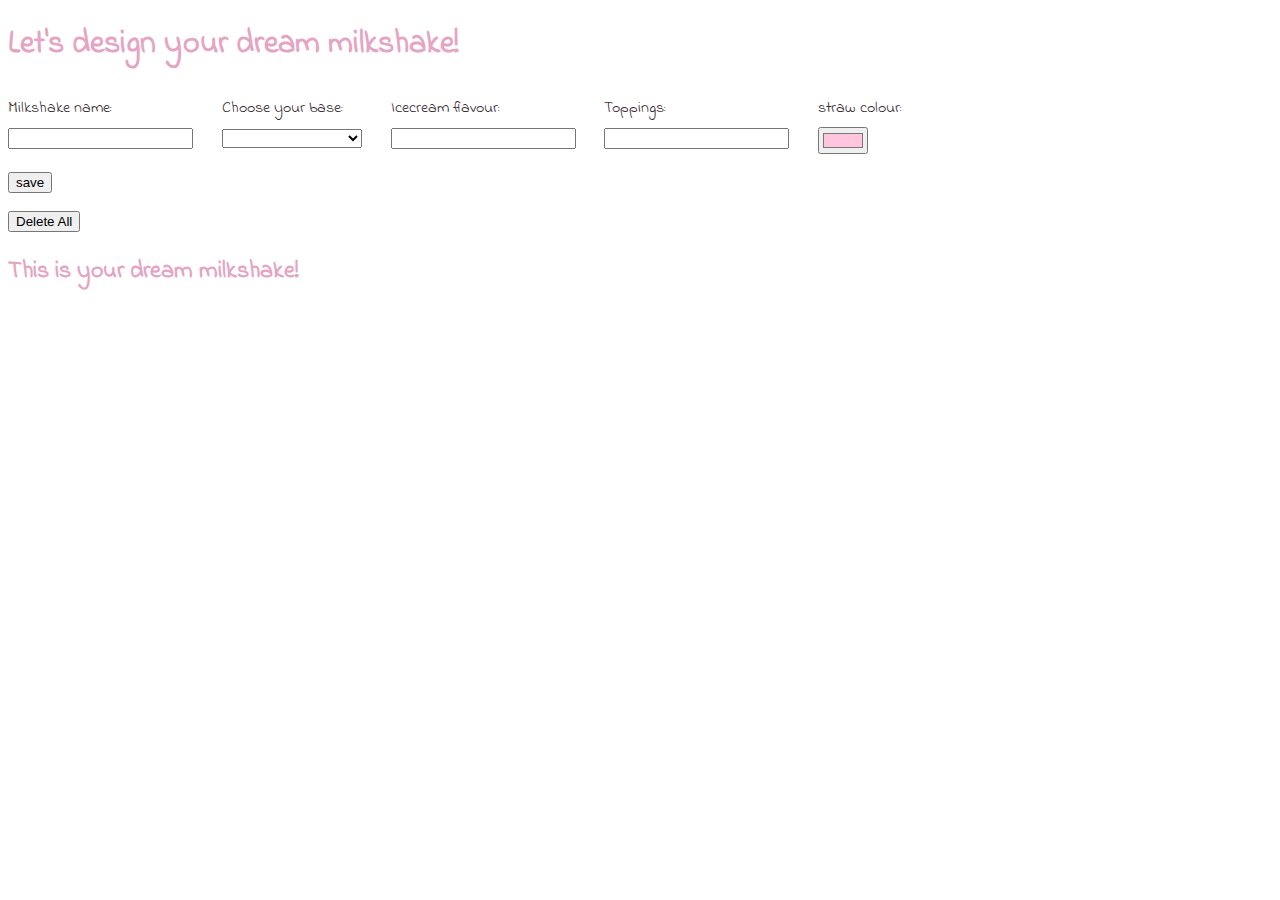
==== index.html @ 0dd5b694 "set up the form" ====
<!DOCTYPE html>
<html lang="en" dir="ltr">
  <head>
    <meta charset="utf-8">
    <title>Dream Milkshake</title>
    <link rel="stylesheet" type="text/css" media="screen" href="css/style.css" />
    <link href="https://fonts.googleapis.com/css?family=Indie+Flower&display=swap" rel="stylesheet">
    <script src="js/app.js"></script>
  </head>
  <body>
    <h1>Let's design your dream milkshake!</h1>
    <form id="form">
      <div id="form-wrapper">
        <div class="form-item">
          <label for="name" class="primary">Milkshake name</label>
          <input type="text" id="name" required/>
        </div>

        <div class="form-item">
          <label for="base" class="primary">Choose your base</label>
          <select id="base">
            <option value="" disabled selected></option>
            <option value="Whole Milk">Whole Milk</option>
            <option value="Semi Skimmed Milk">Semi Skimmed Milk</option>
            <option value="Skimmed Milk">Skimmed Milk</option>
            <option value="Soya Milk">Soya Milk</option>
            <option value="Almond Milk">Almond Milk</option>
            <option value="Hazelnut Milk">Hazelnut Milk</option>
          </select>
        </div>


        <div class="form-item">
          <label for="icecream" class="primary">Icecream flavour</label>
          <input type="text" id="icecream" required/>
        </div>

        <div class="form-item">
          <label for="toppings" class="primary">Toppings</label>
          <input type="text" id="toppings" required/>
        </div>


        <div class="form-item">
          <label for="straw" class="primary"> straw colour</label>
          <input type="color" value="#ffc5df" id="straw">

          </select>
          <!-- first colour to be pink -->
        </div>

      </div>
      <input type="submit" value="save"/>
    </form>

    <button id="delete-all">Delete All</button>

    <h2>This is your dream milkshake!</h2>
    <ul id="milkshake-list">
    </ul>



  </body>
</html>
---- css/style.css ----
body {
  font-family: 'Indie Flower', cursive;
  color: #33242b;
}

h1,h2{
  color: #e5a4c2;

}

#form-wrapper {
  width: 100%;
  display: flex;
  flex-direction: row;
}

.form-item {
  margin-right: 1.8rem;
}

label.primary {
  display: block;
  margin: 0.4em 0;
}

label::after {
  content: ":";
}

button, input[type="submit"] {
  margin-top: 1rem;
}

#milkshake-list {
  display: flex;
  flex-wrap: wrap;
  list-style-type: none;
}

.milkshake-list-item {
  margin: 0.5rem 0.5rem;
  padding: 0.5rem 0.8rem;
  border: 1px solid #20437c;
  border-radius: 10%;
  background: #ddeaff;
}
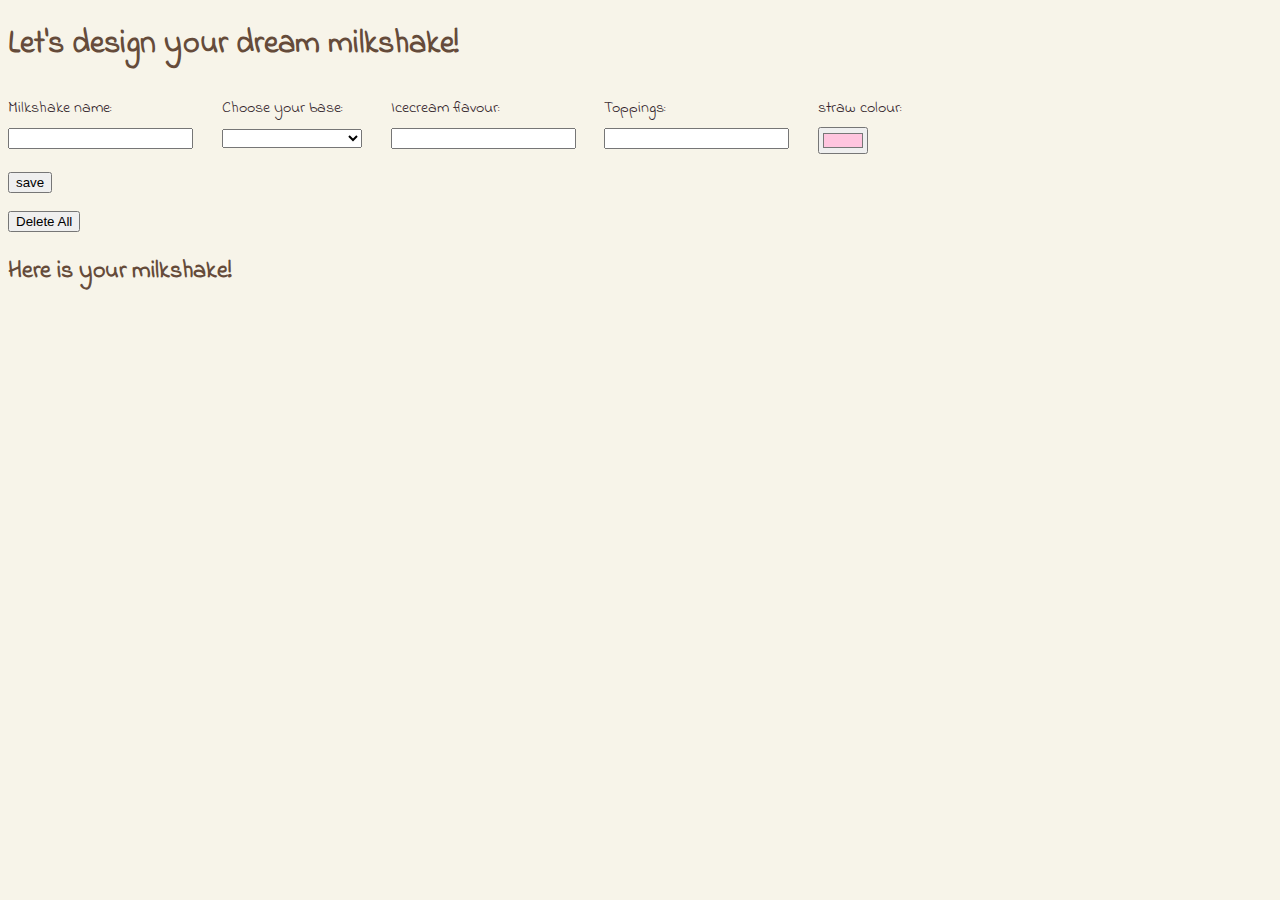
==== commit 53d9b3f1: "done mvp" ====
--- a/index.html
+++ b/index.html
@@ -4,6 +4,7 @@
     <meta charset="utf-8">
     <title>Dream Milkshake</title>
     <link rel="stylesheet" type="text/css" media="screen" href="css/style.css" />
+    <link rel="shortcut icon" type="image/png" href="favicon.png">
     <link href="https://fonts.googleapis.com/css?family=Indie+Flower&display=swap" rel="stylesheet">
     <script src="js/app.js"></script>
   </head>
@@ -55,7 +56,7 @@
 
     <button id="delete-all">Delete All</button>
 
-    <h2>This is your dream milkshake!</h2>
+    <h2>Here is your milkshake!</h2>
     <ul id="milkshake-list">
     </ul>
 
--- a/css/style.css
+++ b/css/style.css
@@ -1,10 +1,11 @@
 body {
   font-family: 'Indie Flower', cursive;
   color: #33242b;
+  background-color: #f7f4e9;
 }
 
 h1,h2{
-  color: #e5a4c2;
+  color: #654b3a;
 
 }
 
@@ -40,7 +41,7 @@
 .milkshake-list-item {
   margin: 0.5rem 0.5rem;
   padding: 0.5rem 0.8rem;
-  border: 1px solid #20437c;
-  border-radius: 10%;
-  background: #ddeaff;
+  border: 7px solid #faeaea;
+  border-radius: 0%;
+  background: #FAEAEA;
 }
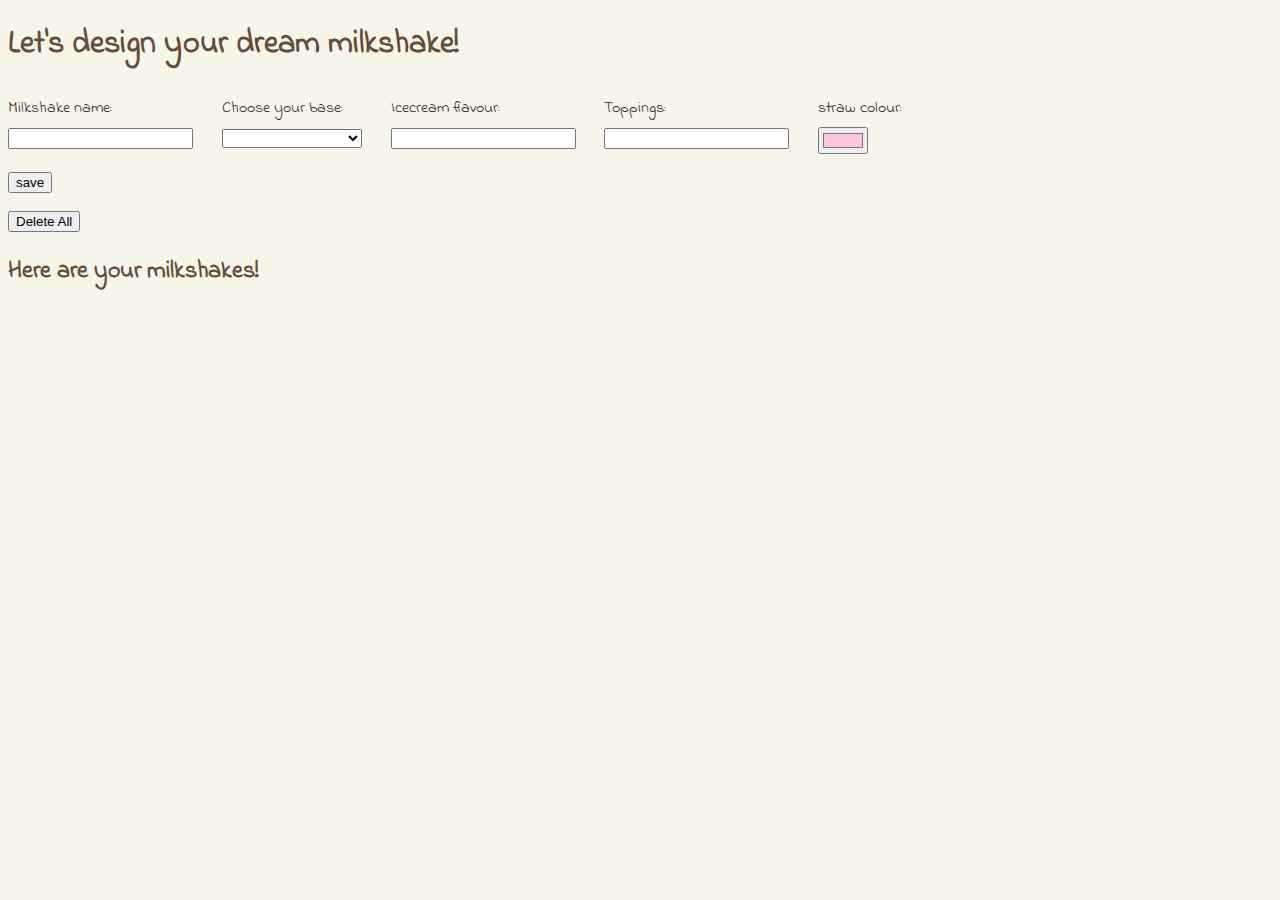
==== commit 413da69a: "done mvp and straw" ====
--- a/index.html
+++ b/index.html
@@ -56,7 +56,7 @@
 
     <button id="delete-all">Delete All</button>
 
-    <h2>Here is your milkshake!</h2>
+    <h2>Here are your milkshakes!</h2>
     <ul id="milkshake-list">
     </ul>
 
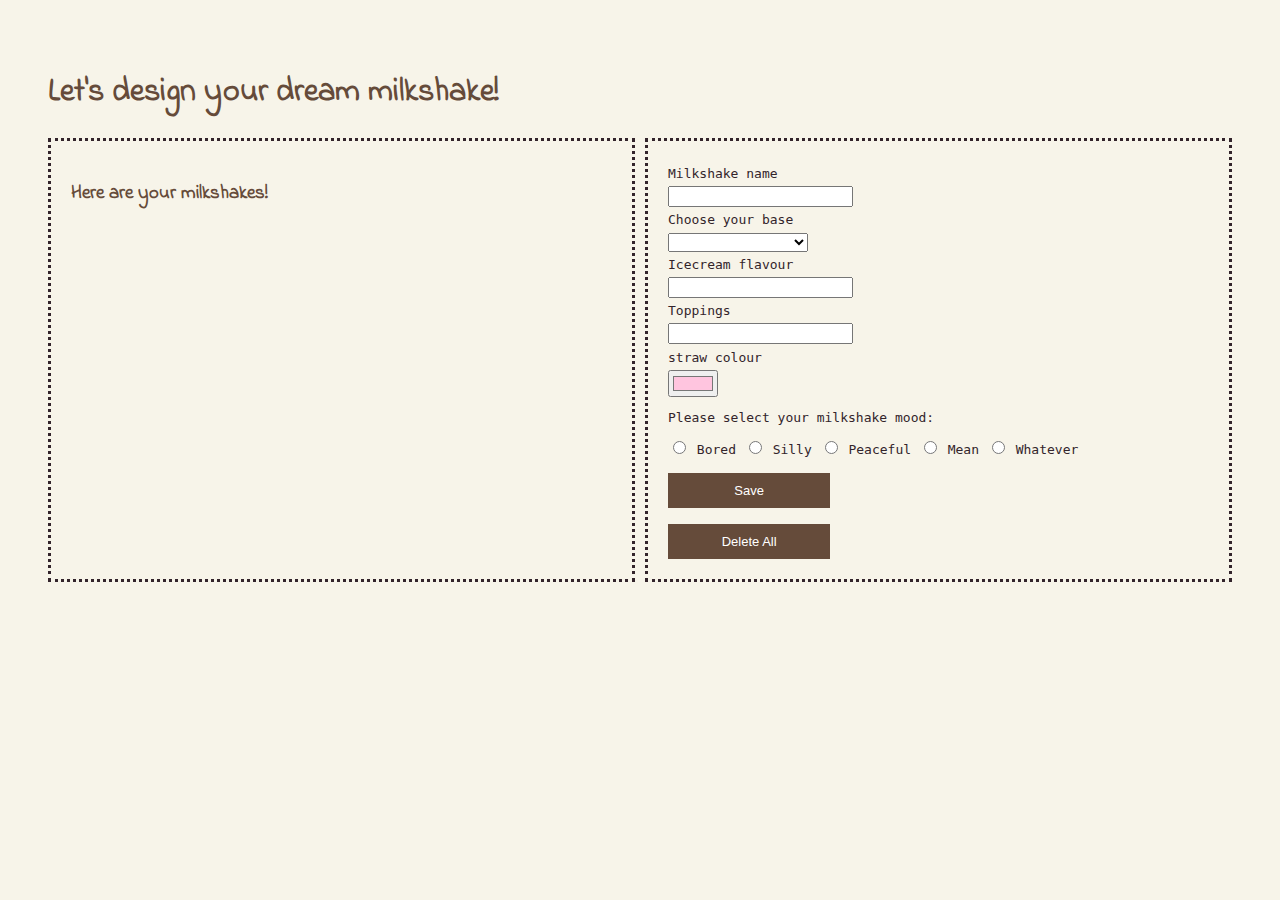
==== commit b592f763: "done extension" ====
--- a/index.html
+++ b/index.html
@@ -10,6 +10,7 @@
   </head>
   <body>
     <h1>Let's design your dream milkshake!</h1>
+    <div class="container">
     <form id="form">
       <div id="form-wrapper">
         <div class="form-item">
@@ -45,22 +46,45 @@
         <div class="form-item">
           <label for="straw" class="primary"> straw colour</label>
           <input type="color" value="#ffc5df" id="straw">
-
+          <!-- first colour to be pink -->
           </select>
-          <!-- first colour to be pink -->
         </div>
 
-      </div>
-      <input type="submit" value="save"/>
-    </form>
+<!-- milkshake mood -->
 
-    <button id="delete-all">Delete All</button>
+        <div class="form-item">
+          <p>Please select your milkshake mood:</p>
 
-    <h2>Here are your milkshakes!</h2>
-    <ul id="milkshake-list">
-    </ul>
+          <input type="radio"  name="mood" id="moodChoice1" value="Bored">
+          <label for="moodChoice1">Bored</label>
+
+          <input type="radio"  name="mood" id="moodChoice2" value="Silly">
+          <label for="moodChoice2">Silly</label>
+
+          <input type="radio" name="mood" id="moodChoice3" value="Peaceful">
+          <label for="moodChoice3">Peaceful</label>
+
+          <input type="radio" name="mood" id="moodChoice4" value="Mean">
+          <label for="moodChoice4">Mean</label>
+
+          <input type="radio" name="mood" id="moodChoice5" value="Whatever">
+          <label for="moodChoice5">Whatever</label>
+
+
+        </div>
 
 
 
+      <input class="button" type="submit" value="Save"/>
+    </form>
+    <button class="button" id="delete-all" type="click">Delete All</button>
+  </div>
+
+
+    <div class="display">
+    <h3>Here are your milkshakes!</h3>
+    <ul id="milkshake-list">
+    </ul>
+    </div>
   </body>
 </html>
--- a/css/style.css
+++ b/css/style.css
@@ -1,18 +1,36 @@
 body {
-  font-family: 'Indie Flower', cursive;
+  font-family:monospace;
+  padding: 40px;
   color: #33242b;
   background-color: #f7f4e9;
 }
 
-h1,h2{
+
+
+h1,h2,h3{
   color: #654b3a;
+  font-family: 'Indie Flower', cursive;
+
 
 }
 
+
+.container {
+display: grid;
+grid-template-columns: repeat(2, 1fr);
+grid-template-rows: 1fr;
+grid-column-gap: 10px;
+grid-row-gap: 0px;
+}
+
 #form-wrapper {
-  width: 100%;
   display: flex;
-  flex-direction: row;
+  flex-direction: column;
+  grid-area: 1 / 1 / 2 / 2;
+  padding-top: 20px;
+  padding: 20px;
+  border-style: dotted;
+  border-color: #33242b;
 }
 
 .form-item {
@@ -24,12 +42,33 @@
   margin: 0.4em 0;
 }
 
-label::after {
-  content: ":";
+button, input[type="submit"] {
+  margin-top: 1rem;
+  background-color: #654b3a;
+  border: none;
+  color: white;
+  padding: 10px 10px;
+  text-align: center;
+  text-decoration: none;
+  display: inline-block;
+  font-size: 13px;
+  width: 30%;
 }
 
-button, input[type="submit"] {
-  margin-top: 1rem;
+.button:hover {
+  background-color: #654b3ac9;
+  color: white;
+}
+
+.display {
+  display: flex;
+  flex-direction: column;
+  grid-area: 1 / 1 / 2 / 2;
+  padding-top: 20px;
+  padding: 20px;
+  border-style: dotted;
+  border-color: #33242b;
+
 }
 
 #milkshake-list {
@@ -43,5 +82,6 @@
   padding: 0.5rem 0.8rem;
   border: 7px solid #faeaea;
   border-radius: 0%;
-  background: #FAEAEA;
+  background: #faeaeabd;
+  -webkit-box-shadow: 10px 10px 5px 0px rgba(0,0,0,0.2) !important;
 }
